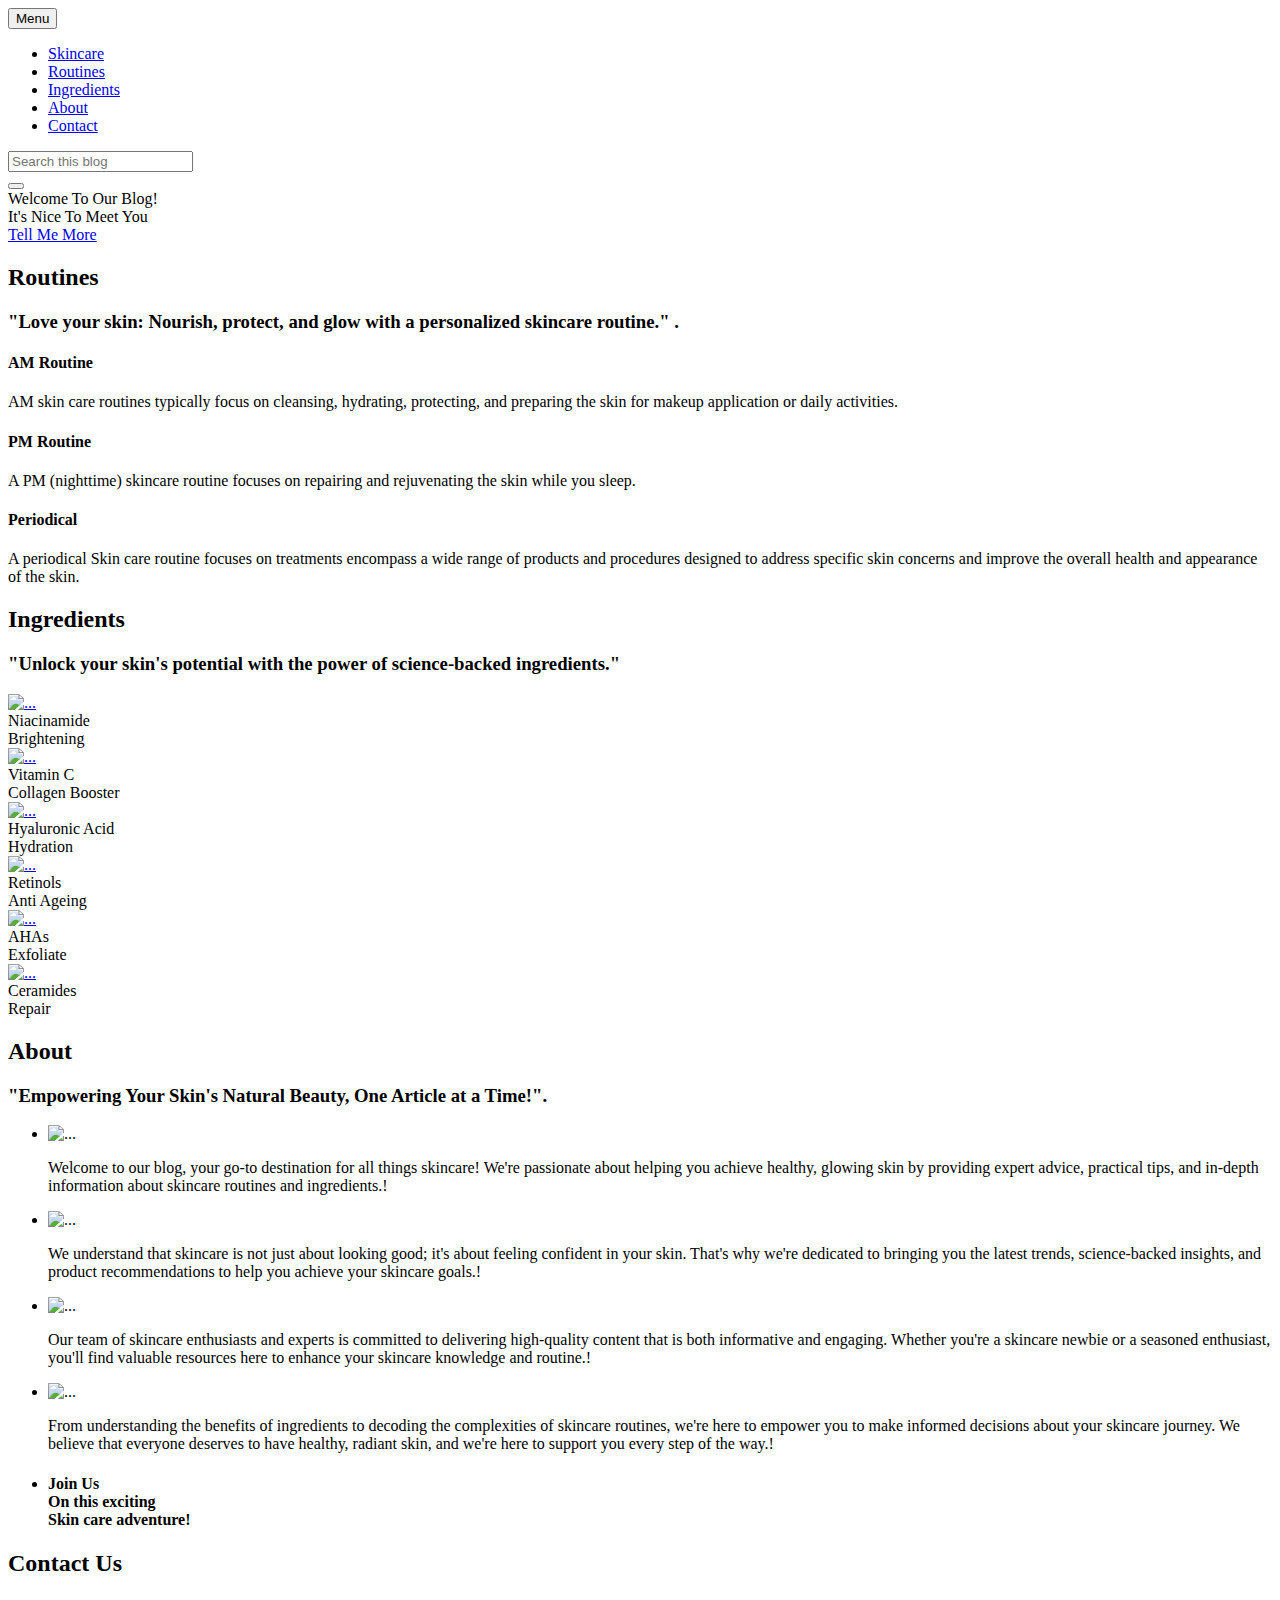
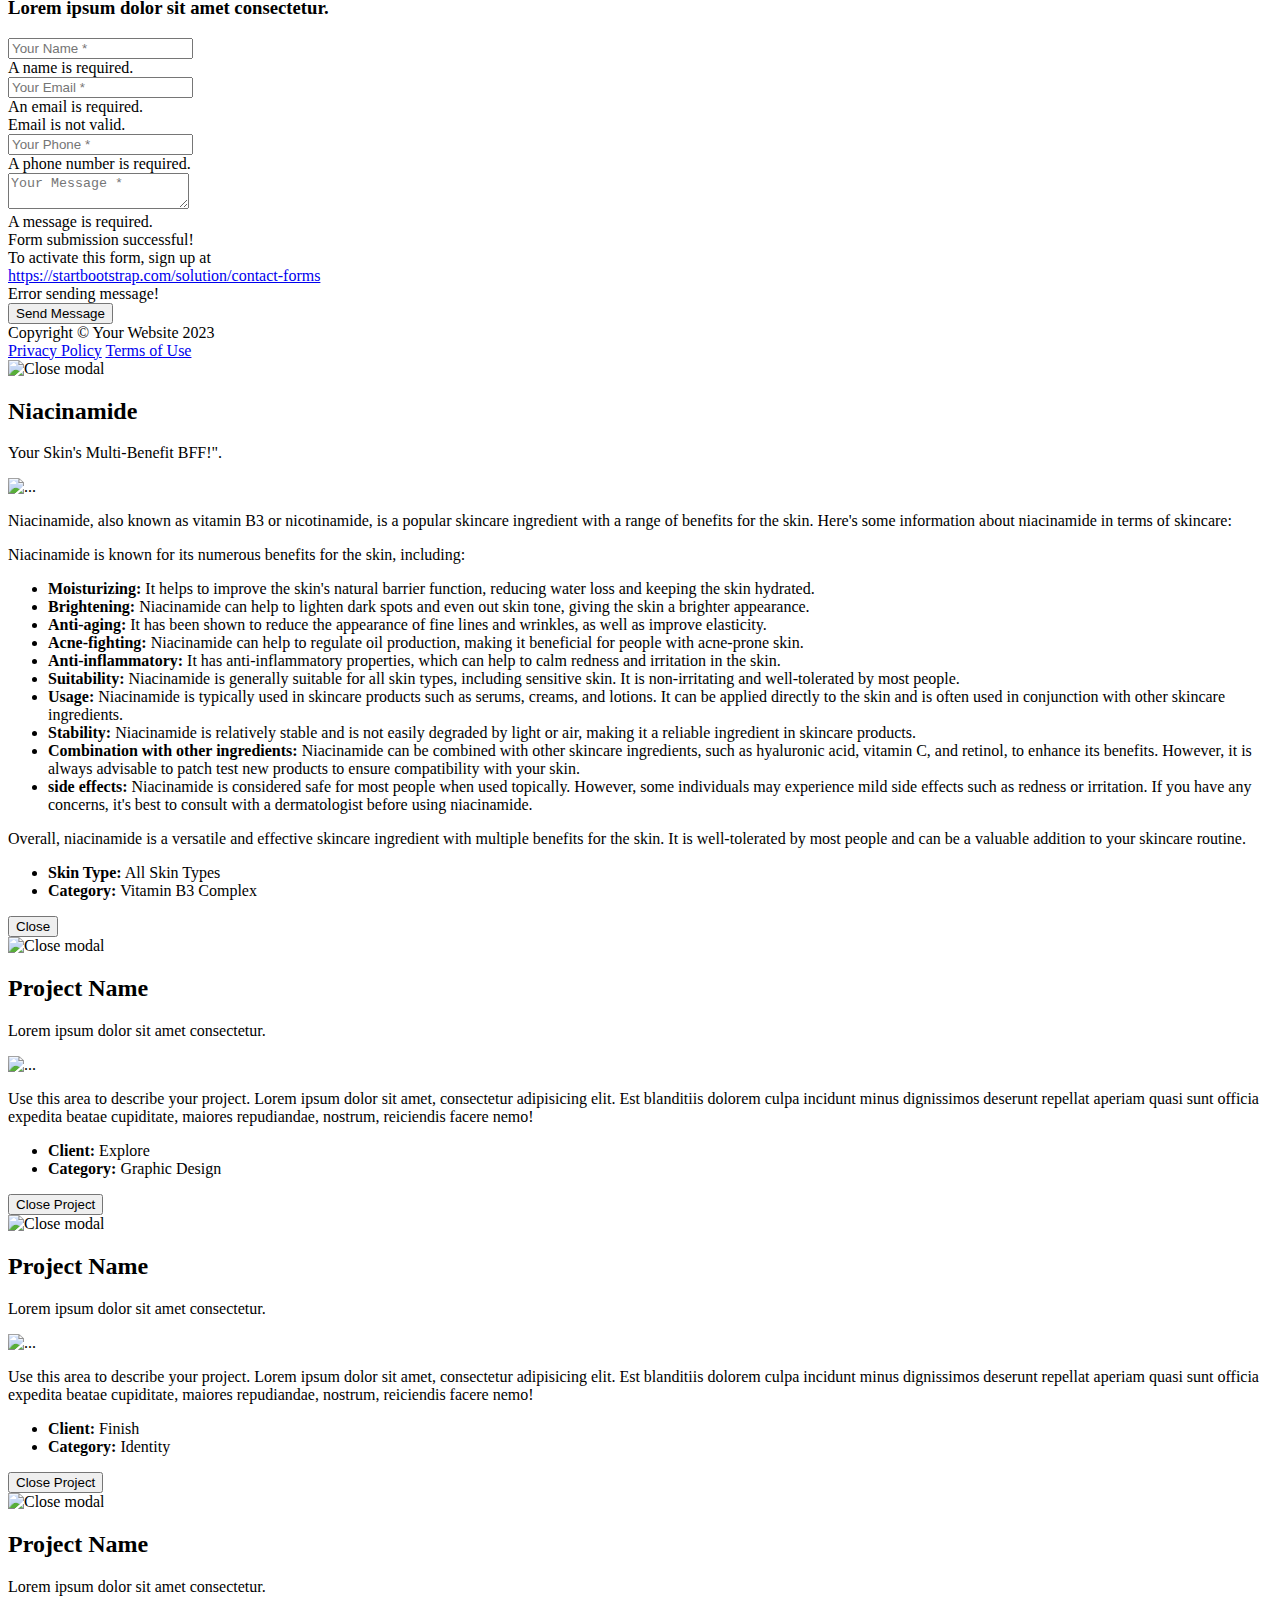
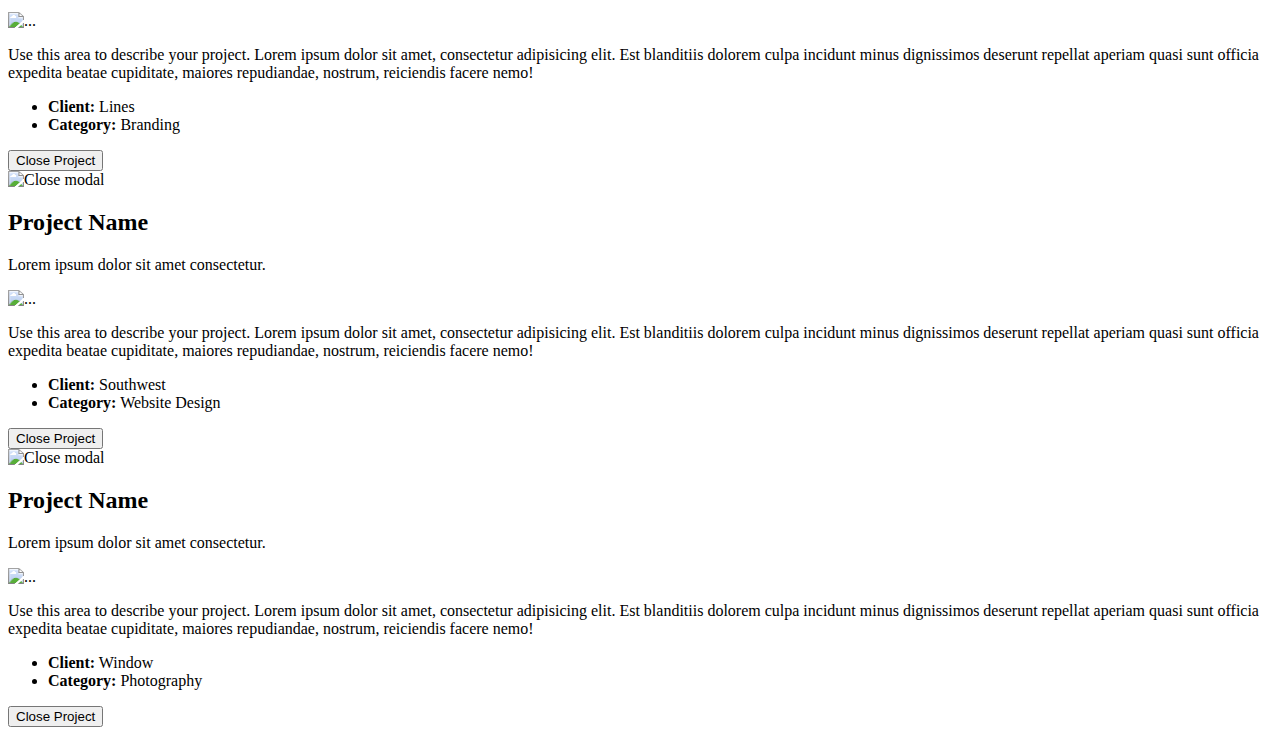
==== myfirstblog/templates/index.html @ caa9b29e "mycommits" ====
<!DOCTYPE html>
<html lang="en">
    <head>
        <meta charset="utf-8" />
        <meta name="viewport" content="width=device-width, initial-scale=1, shrink-to-fit=no" />
        <meta name="description" content="" />
        <meta name="author" content="" />
        <title>Beauty blog</title>
        <!-- Favicon-->
        <link rel="icon" type="image/x-icon" href="static/assets/favicon.ico" />
        <!-- Font Awesome icons (free version)-->
        <script src="https://use.fontawesome.com/releases/v6.3.0/js/all.js" crossorigin="anonymous"></script>
        <!-- Google fonts-->
        <link href="https://fonts.googleapis.com/css?family=Montserrat:400,700" rel="stylesheet" type="text/css" />
        <link href="https://fonts.googleapis.com/css?family=Roboto+Slab:400,100,300,700" rel="stylesheet" type="text/css" />
        <!-- Core theme CSS (includes Bootstrap)-->
        <link href="static/css/styles.css" rel="stylesheet" />
    </head>
    <body id="page-top">
        <!-- Navigation-->
        <nav class="navbar navbar-expand-lg navbar-dark fixed-top" id="mainNav">
            <div class="container">
                <a class="navbar-brand" href="#page-top"></a>
                <button class="navbar-toggler" type="button" data-bs-toggle="collapse" data-bs-target="#navbarResponsive" aria-controls="navbarResponsive" aria-expanded="false" aria-label="Toggle navigation">
                    Menu
                    <i class="fas fa-bars ms-1"></i>
                </button>
                <div class="collapse navbar-collapse" id="navbarResponsive">
                    <ul class="navbar-nav text-uppercase ms-auto py-4 py-lg-0">
                        <li class="nav-item"><a class="nav-link" href="skincare">Skincare</a></li>
                        <li class="nav-item"><a class="nav-link" href="routines">Routines</a></li>
                        <li class="nav-item"><a class="nav-link" href="ingredients">Ingredients</a></li>
                        <li class="nav-item"><a class="nav-link" href="about">About</a></li>
                        <li class="nav-item"><a class="nav-link" href="contact">Contact</a></li>
                    </ul>
                    <div class="input-group">
                        <input type="text" class="form-control" placeholder="Search this blog">
                        <div class="input-group-append">
                            <button class="btn btn-secondary" type="button">
                                <i class="fa fa-search"></i>
                            </button>
                        </div>
                    </div>
                </div>
            </div>
        </nav>
        <!-- Masthead-->
        <header class="masthead">
            <div class="container">
                <div class="masthead-subheading">Welcome To Our Blog!</div>
                <div class="masthead-heading text-uppercase">It's Nice To Meet You</div>
                <a class="btn btn-primary btn-xl text-uppercase" href="about">Tell Me More</a>
            </div>
        </header>
        <!-- Routines-->
        <section class="page-section" id="routines">
            <div class="container">
                <div class="text-center">
                    <h2 class="section-heading text-uppercase">Routines</h2>
                    <h3 class="section-subheading text-muted">"Love your skin: Nourish, protect, and glow with a personalized skincare routine." .</h3>
                </div>
                <div class="row text-center">
                    <div class="col-md-4">
                        <span class="fa-stack fa-4x">
                            <i class="fas fa-circle fa-stack-2x text-primary"></i>
                            <i class="fa-solid fa-sun fa-stack-1x fa-inverse"></i>
                        </span>
                        <h4 class="my-3">AM Routine</h4>
                        <p class="text-muted">AM skin care routines typically focus on cleansing, hydrating, protecting, and preparing the skin for makeup application or daily activities.</p>
                    </div>
                    <div class="col-md-4">
                        <span class="fa-stack fa-4x">
                            <i class="fas fa-circle fa-stack-2x text-primary"></i>
                            <i class="fa-solid fa-moon fa-stack-1x fa-inverse"></i>
                        </span>
                        <h4 class="my-3">PM Routine</h4>
                        <p class="text-muted">A PM (nighttime) skincare routine focuses on repairing and rejuvenating the skin while you sleep.</p>
                    </div>
                    <div class="col-md-4">
                        <span class="fa-stack fa-4x">
                            <i class="fas fa-circle fa-stack-2x text-primary"></i>
                            <i class="fa-solid fa-calendar-days fa-stack-1x fa-inverse"></i>
                        </span>
                        <h4 class="my-3">Periodical</h4>
                        <p class="text-muted">A periodical Skin care routine focuses on treatments encompass a wide range of products and procedures designed to address specific skin concerns and improve the overall health and appearance of the skin.</p>
                    </div>
                </div>
            </div>
        </section>
        <!-- Ingredients Grid-->
        <section class="page-section bg-light" id="ingredient">
            <div class="container">
                <div class="text-center">
                    <h2 class="section-heading text-uppercase">Ingredients</h2>
                    <h3 class="section-subheading text-muted">"Unlock your skin's potential with the power of science-backed ingredients."</h3>
                </div>
                <div class="row">
                    <div class="col-lg-4 col-sm-6 mb-4">
                        <!-- ingredient item 1-->
                        <div class="ingredient-item">
                            <a class="ingredient-link" data-bs-toggle="modal" href="#ingredientModal1">
                                <div class="ingredient-hover">
                                    <div class="ingredient-hover-content"><i class="fas fa-plus fa-3x"></i></div>
                                </div>
                                <img class="img-fluid" src="static/assets/img/niacin1 (1).jpg" alt="..." height="600" width="450"/>
                            </a>
                            <div class="ingredient-caption">
                                <div class="ingredient-caption-heading">Niacinamide</div>
                                <div class="ingredient-caption-subheading text-muted">Brightening</div>
                            </div>
                        </div>
                    </div>
                    <div class="col-lg-4 col-sm-6 mb-4">
                        <!-- ingredient item 2-->
                        <div class="ingredient-item">
                            <a class="ingredient-link" data-bs-toggle="modal" href="#ingredientModal2">
                                <div class="ingredient-hover">
                                    <div class="ingredient-hover-content"><i class="fas fa-plus fa-3x"></i></div>
                                </div>
                                <img class="img-fluid" src="static/assets/img/vitaminc.webp" alt="..." height="600" width="450"/>
                            </a>
                            <div class="ingredient-caption">
                                <div class="ingredient-caption-heading">Vitamin C</div>
                                <div class="ingredient-caption-subheading text-muted">Collagen Booster</div>
                            </div>
                        </div>
                    </div>
                    <div class="col-lg-4 col-sm-6 mb-4">
                        <!-- ingredient item 3-->
                        <div class="ingredient-item">
                            <a class="ingredient-link" data-bs-toggle="modal" href="#ingredientModal3">
                                <div class="ingredient-hover">
                                    <div class="ingredient-hover-content"><i class="fas fa-plus fa-3x"></i></div>
                                </div>
                                <img class="img-fluid" src="static/assets/img/hyaluronic.jpg" alt="..." height="600" width="450"/>
                            </a>
                            <div class="ingredient-caption">
                                <div class="ingredient-caption-heading">Hyaluronic Acid</div>
                                <div class="ingredient-caption-subheading text-muted">Hydration</div>
                            </div>
                        </div>
                    </div>
                    <div class="col-lg-4 col-sm-6 mb-4 mb-lg-0">
                        <!-- ingredient item 4-->
                        <div class="ingredient-item">
                            <a class="ingredient-link" data-bs-toggle="modal" href="#ingredientModal4">
                                <div class="ingredient-hover">
                                    <div class="ingredient-hover-content"><i class="fas fa-plus fa-3x"></i></div>
                                </div>
                                <img class="img-fluid" src="static/assets/img/retinol.webp" alt="..." height="600" width="450"/>
                            </a>
                            <div class="ingredient-caption">
                                <div class="ingredient-caption-heading">Retinols</div>
                                <div class="ingredient-caption-subheading text-muted">Anti Ageing</div>
                            </div>
                        </div>
                    </div>
                    <div class="col-lg-4 col-sm-6 mb-4 mb-sm-0">
                        <!-- ingredient item 5-->
                        <div class="ingredient-item">
                            <a class="ingredient-link" data-bs-toggle="modal" href="#ingredientModal5">
                                <div class="ingredient-hover">
                                    <div class="ingredient-hover-content"><i class="fas fa-plus fa-3x"></i></div>
                                </div>
                                <img class="img-fluid" src="static/assets/img/aha2.jpg" alt="..." height="600" width="450"/>
                            </a>
                            <div class="ingredient-caption">
                                <div class="ingredient-caption-heading">AHAs</div>
                                <div class="ingredient-caption-subheading text-muted">Exfoliate</div>
                            </div>
                        </div>
                    </div>
                    <div class="col-lg-4 col-sm-6">
                        <!-- ingredient item 6-->
                        <div class="ingredient-item">
                            <a class="ingredient-link" data-bs-toggle="modal" href="#ingredientModal6">
                                <div class="ingredient-hover">
                                    <div class="ingredient-hover-content"><i class="fas fa-plus fa-3x"></i></div>
                                </div>
                                <img class="img-fluid" src="static/assets/img/ceramide1.jpg" alt="..." height="600" width="450"/>
                            </a>
                            <div class="ingredient-caption">
                                <div class="ingredient-caption-heading">Ceramides</div>
                                <div class="ingredient-caption-subheading text-muted">Repair</div>
                            </div>
                        </div>
                    </div>
                </div>
            </div>
        </section>
        <!-- About-->
        <section class="page-section" id="about">
            <div class="container">
                <div class="text-center">
                    <h2 class="section-heading text-uppercase">About</h2>
                    <h3 class="section-subheading text-muted">"Empowering Your Skin's Natural Beauty, One Article at a Time!".</h3>
                </div>
                <ul class="timeline">
                    <li>
                        <div class="timeline-image"><img class="rounded-circle img-fluid" src="static/assets/img/about/mode2.jpg" alt="..." height="100px" /></div>
                        <div class="timeline-panel">
                            <div class="timeline-heading">
                                <!--<h4>2009-2011</h4>
                                <h4 class="subheading">Our Humble Beginnings</h4>-->
                            </div>
                            <div class="timeline-body"><p class="text-muted">Welcome to our blog, your go-to destination for all things skincare! We're passionate about helping you achieve healthy, glowing skin by providing expert advice, practical tips, and in-depth information about skincare routines and ingredients.!</p></div>
                        </div>
                    </li>
                    <li class="timeline-inverted">
                        <div class="timeline-image"><img class="rounded-circle img-fluid" src="static/assets/img/about/model3.jpg" alt="..." /></div>
                        <div class="timeline-panel">
                            <div class="timeline-heading">
                                <!--<h4>March 2011</h4>
                                <h4 class="subheading">An Agency is Born</h4>-->
                            </div>
                            <div class="timeline-body"><p class="text-muted">We understand that skincare is not just about looking good; it's about feeling confident in your skin. That's why we're dedicated to bringing you the latest trends, science-backed insights, and product recommendations to help you achieve your skincare goals.!</p></div>
                        </div>
                    </li>
                    <li>
                        <div class="timeline-image"><img class="rounded-circle img-fluid" src="static/assets/img/about/model14.jpg" alt="..." /></div>
                        <div class="timeline-panel">
                            <div class="timeline-heading">
                               <!-- <h4>December 2015</h4>
                                <h4 class="subheading">Transition to Full Service</h4>-->
                            </div>
                            <div class="timeline-body"><p class="text-muted">Our team of skincare enthusiasts and experts is committed to delivering high-quality content that is both informative and engaging. Whether you're a skincare newbie or a seasoned enthusiast, you'll find valuable resources here to enhance your skincare knowledge and routine.!</p></div>
                        </div>
                    </li>
                    <li class="timeline-inverted">
                        <div class="timeline-image"><img class="rounded-circle img-fluid" src="static/assets/img/about/model15.jpg" alt="..." /></div>
                        <div class="timeline-panel">
                            <div class="timeline-heading">
                                <!--<h4>July 2020</h4>
                                <h4 class="subheading">Phase Two Expansion</h4>-->
                            </div>
                            <div class="timeline-body"><p class="text-muted">From understanding the benefits of ingredients to decoding the complexities of skincare routines, we're here to empower you to make informed decisions about your skincare journey. We believe that everyone deserves to have healthy, radiant skin, and we're here to support you every step of the way.!</p></div>
                        </div>
                    </li>
                    <li class="timeline-inverted">
                        <div class="timeline-image">
                            <h4>
                                Join Us
                                <br />
                                On this exciting
                                <br />
                                Skin care adventure!
                            </h4>
                        </div>
                    </li>
                </ul>
            </div>
        </section>

        <!-- Contact-->
        <section class="page-section" id="contact">
            <div class="container">
                <div class="text-center">
                    <h2 class="section-heading text-uppercase">Contact Us</h2>
                    <h3 class="section-subheading text-muted">Lorem ipsum dolor sit amet consectetur.</h3>
                </div>
                <!-- * * * * * * * * * * * * * * *-->
                <!-- * * SB Forms Contact Form * *-->
                <!-- * * * * * * * * * * * * * * *-->
                <!-- This form is pre-integrated with SB Forms.-->
                <!-- To make this form functional, sign up at-->
                <!-- https://startbootstrap.com/solution/contact-forms-->
                <!-- to get an API token!-->
                <form id="contactForm" data-sb-form-api-token="API_TOKEN">
                    <div class="row align-items-stretch mb-5">
                        <div class="col-md-6">
                            <div class="form-group">
                                <!-- Name input-->
                                <input class="form-control" id="name" type="text" placeholder="Your Name *" data-sb-validations="required" />
                                <div class="invalid-feedback" data-sb-feedback="name:required">A name is required.</div>
                            </div>
                            <div class="form-group">
                                <!-- Email address input-->
                                <input class="form-control" id="email" type="email" placeholder="Your Email *" data-sb-validations="required,email" />
                                <div class="invalid-feedback" data-sb-feedback="email:required">An email is required.</div>
                                <div class="invalid-feedback" data-sb-feedback="email:email">Email is not valid.</div>
                            </div>
                            <div class="form-group mb-md-0">
                                <!-- Phone number input-->
                                <input class="form-control" id="phone" type="tel" placeholder="Your Phone *" data-sb-validations="required" />
                                <div class="invalid-feedback" data-sb-feedback="phone:required">A phone number is required.</div>
                            </div>
                        </div>
                        <div class="col-md-6">
                            <div class="form-group form-group-textarea mb-md-0">
                                <!-- Message input-->
                                <textarea class="form-control" id="message" placeholder="Your Message *" data-sb-validations="required"></textarea>
                                <div class="invalid-feedback" data-sb-feedback="message:required">A message is required.</div>
                            </div>
                        </div>
                    </div>
                    <!-- Submit success message-->
                    <!---->
                    <!-- This is what your users will see when the form-->
                    <!-- has successfully submitted-->
                    <div class="d-none" id="submitSuccessMessage">
                        <div class="text-center text-white mb-3">
                            <div class="fw-bolder">Form submission successful!</div>
                            To activate this form, sign up at
                            <br />
                            <a href="https://startbootstrap.com/solution/contact-forms">https://startbootstrap.com/solution/contact-forms</a>
                        </div>
                    </div>
                    <!-- Submit error message-->
                    <!---->
                    <!-- This is what your users will see when there is-->
                    <!-- an error submitting the form-->
                    <div class="d-none" id="submitErrorMessage"><div class="text-center text-danger mb-3">Error sending message!</div></div>
                    <!-- Submit Button-->
                    <div class="text-center"><button class="btn btn-primary btn-xl text-uppercase disabled" id="submitButton" type="submit">Send Message</button></div>
                </form>
            </div>
        </section>
        <!-- Footer-->
        <footer class="footer py-4">
            <div class="container">
                <div class="row align-items-center">
                    <div class="col-lg-4 text-lg-start">Copyright &copy; Your Website 2023</div>
                    <div class="col-lg-4 my-3 my-lg-0">
                        <a class="btn btn-dark btn-social mx-2" href="#!" aria-label="Twitter"><i class="fab fa-twitter"></i></a>
                        <a class="btn btn-dark btn-social mx-2" href="#!" aria-label="Facebook"><i class="fab fa-facebook-f"></i></a>
                        <a class="btn btn-dark btn-social mx-2" href="#!" aria-label="LinkedIn"><i class="fab fa-linkedin-in"></i></a>
                    </div>
                    <div class="col-lg-4 text-lg-end">
                        <a class="link-dark text-decoration-none me-3" href="#!">Privacy Policy</a>
                        <a class="link-dark text-decoration-none" href="#!">Terms of Use</a>
                    </div>
                </div>
            </div>
        </footer>
        <!-- ingredient Modals-->
        <!-- ingredient item 1 modal popup-->
        <div class="ingredient-modal modal fade" id="ingredientModal1" tabindex="-1" role="dialog" aria-hidden="true">
            <div class="modal-dialog">
                <div class="modal-content">
                    <div class="close-modal" data-bs-dismiss="modal"><img src="static/assets/img/close-icon.svg" alt="Close modal" /></div>
                    <div class="container">
                        <div class="row justify-content-center">
                            <div class="col-lg-8">
                                <div class="modal-body">
                                    <!-- Project details-->
                                    <h2 class="text-uppercase">Niacinamide</h2>
                                    <p class="item-intro text-muted">Your Skin's Multi-Benefit BFF!".</p>
                                    <img class="img-fluid d-block mx-auto" src="static/assets/img/logos/niacin501.jpg" alt="..." />
                                    <p>Niacinamide, also known as vitamin B3 or nicotinamide, is a popular skincare ingredient with a range of benefits for the skin. Here's some information about niacinamide in terms of skincare: </p>
                                    <p> Niacinamide is known for its numerous benefits for the skin, including:</p>
                                    <ul style="text-align:left">
                                        <li>
                                            <strong>Moisturizing:</strong>
                                            It helps to improve the skin's natural barrier function, reducing water loss and keeping the skin hydrated.
                                        </li>
                                        <li>
                                            <strong>Brightening:</strong>
                                            Niacinamide can help to lighten dark spots and even out skin tone, giving the skin a brighter appearance.
                                        </li>
                                        <li>
                                            <strong>Anti-aging:</strong>
                                            It has been shown to reduce the appearance of fine lines and wrinkles, as well as improve elasticity.
                                        </li>
                                        <li>
                                            <strong>Acne-fighting:</strong>
                                            Niacinamide can help to regulate oil production, making it beneficial for people with acne-prone skin.
                                        </li>
                                        <li>
                                            <strong>Anti-inflammatory:</strong>
                                            It has anti-inflammatory properties, which can help to calm redness and irritation in the skin.
                                        </li>
                                        <li>
                                            <strong>Suitability:</strong>
                                            Niacinamide is generally suitable for all skin types, including sensitive skin. It is non-irritating and well-tolerated by most people.
                                        </li>
                                        <li>
                                            <strong>Usage:</strong>
                                            Niacinamide is typically used in skincare products such as serums, creams, and lotions. It can be applied directly to the skin and is often used in conjunction with other skincare ingredients.
                                        </li>
                                        <li>
                                            <strong>Stability:</strong>
                                            Niacinamide is relatively stable and is not easily degraded by light or air, making it a reliable ingredient in skincare products.
                                        </li>
                                        <li>
                                            <strong>Combination with other ingredients:</strong>
                                            Niacinamide can be combined with other skincare ingredients, such as hyaluronic acid, vitamin C, and retinol, to enhance its benefits. However, it is always advisable to patch test new products to ensure compatibility with your skin.
                                        </li>
                                        <li>
                                            <strong>side effects:</strong>
                                            Niacinamide is considered safe for most people when used topically. However, some individuals may experience mild side effects such as redness or irritation. If you have any concerns, it's best to consult with a dermatologist before using niacinamide.
                                        </li>
                                    </ul>
                                    <p> Overall, niacinamide is a versatile and effective skincare ingredient with multiple benefits for the skin. It is well-tolerated by most people and can be a valuable addition to your skincare routine.</p>
                                    <ul class="list-inline">
                                        <li>
                                            <strong>Skin Type:</strong>
                                            All Skin Types
                                        </li>
                                        <li>
                                            <strong>Category:</strong>
                                            Vitamin B3 Complex
                                        </li>
                                    </ul>
                                    <button class="btn btn-primary btn-xl text-uppercase" data-bs-dismiss="modal" type="button">
                                        <i class="fas fa-xmark me-1"></i>
                                        Close
                                    </button>
                                </div>
                            </div>
                        </div>
                    </div>
                </div>
            </div>
        </div>
        <!-- ingredient item 2 modal popup-->
        <div class="ingredient-modal modal fade" id="ingredientModal2" tabindex="-1" role="dialog" aria-hidden="true">
            <div class="modal-dialog">
                <div class="modal-content">
                    <div class="close-modal" data-bs-dismiss="modal"><img src="static/assets/img/close-icon.svg" alt="Close modal" /></div>
                    <div class="container">
                        <div class="row justify-content-center">
                            <div class="col-lg-8">
                                <div class="modal-body">
                                    <!-- Project details-->
                                    <h2 class="text-uppercase">Project Name</h2>
                                    <p class="item-intro text-muted">Lorem ipsum dolor sit amet consectetur.</p>
                                    <img class="img-fluid d-block mx-auto" src="static/assets/img/ingredient/2.jpg" alt="..." />
                                    <p>Use this area to describe your project. Lorem ipsum dolor sit amet, consectetur adipisicing elit. Est blanditiis dolorem culpa incidunt minus dignissimos deserunt repellat aperiam quasi sunt officia expedita beatae cupiditate, maiores repudiandae, nostrum, reiciendis facere nemo!</p>
                                    <ul class="list-inline">
                                        <li>
                                            <strong>Client:</strong>
                                            Explore
                                        </li>
                                        <li>
                                            <strong>Category:</strong>
                                            Graphic Design
                                        </li>
                                    </ul>
                                    <button class="btn btn-primary btn-xl text-uppercase" data-bs-dismiss="modal" type="button">
                                        <i class="fas fa-xmark me-1"></i>
                                        Close Project
                                    </button>
                                </div>
                            </div>
                        </div>
                    </div>
                </div>
            </div>
        </div>
        <!-- ingredient item 3 modal popup-->
        <div class="ingredient-modal modal fade" id="ingredientModal3" tabindex="-1" role="dialog" aria-hidden="true">
            <div class="modal-dialog">
                <div class="modal-content">
                    <div class="close-modal" data-bs-dismiss="modal"><img src="static/assets/img/close-icon.svg" alt="Close modal" /></div>
                    <div class="container">
                        <div class="row justify-content-center">
                            <div class="col-lg-8">
                                <div class="modal-body">
                                    <!-- Project details-->
                                    <h2 class="text-uppercase">Project Name</h2>
                                    <p class="item-intro text-muted">Lorem ipsum dolor sit amet consectetur.</p>
                                    <img class="img-fluid d-block mx-auto" src="static/assets/img/ingredient/3.jpg" alt="..." />
                                    <p>Use this area to describe your project. Lorem ipsum dolor sit amet, consectetur adipisicing elit. Est blanditiis dolorem culpa incidunt minus dignissimos deserunt repellat aperiam quasi sunt officia expedita beatae cupiditate, maiores repudiandae, nostrum, reiciendis facere nemo!</p>
                                    <ul class="list-inline">
                                        <li>
                                            <strong>Client:</strong>
                                            Finish
                                        </li>
                                        <li>
                                            <strong>Category:</strong>
                                            Identity
                                        </li>
                                    </ul>
                                    <button class="btn btn-primary btn-xl text-uppercase" data-bs-dismiss="modal" type="button">
                                        <i class="fas fa-xmark me-1"></i>
                                        Close Project
                                    </button>
                                </div>
                            </div>
                        </div>
                    </div>
                </div>
            </div>
        </div>
        <!-- ingredient item 4 modal popup-->
        <div class="ingredient-modal modal fade" id="ingredientModal4" tabindex="-1" role="dialog" aria-hidden="true">
            <div class="modal-dialog">
                <div class="modal-content">
                    <div class="close-modal" data-bs-dismiss="modal"><img src="static/assets/img/close-icon.svg" alt="Close modal" /></div>
                    <div class="container">
                        <div class="row justify-content-center">
                            <div class="col-lg-8">
                                <div class="modal-body">
                                    <!-- Project details-->
                                    <h2 class="text-uppercase">Project Name</h2>
                                    <p class="item-intro text-muted">Lorem ipsum dolor sit amet consectetur.</p>
                                    <img class="img-fluid d-block mx-auto" src="static/assets/img/ingredient/4.jpg" alt="..." />
                                    <p>Use this area to describe your project. Lorem ipsum dolor sit amet, consectetur adipisicing elit. Est blanditiis dolorem culpa incidunt minus dignissimos deserunt repellat aperiam quasi sunt officia expedita beatae cupiditate, maiores repudiandae, nostrum, reiciendis facere nemo!</p>
                                    <ul class="list-inline">
                                        <li>
                                            <strong>Client:</strong>
                                            Lines
                                        </li>
                                        <li>
                                            <strong>Category:</strong>
                                            Branding
                                        </li>
                                    </ul>
                                    <button class="btn btn-primary btn-xl text-uppercase" data-bs-dismiss="modal" type="button">
                                        <i class="fas fa-xmark me-1"></i>
                                        Close Project
                                    </button>
                                </div>
                            </div>
                        </div>
                    </div>
                </div>
            </div>
        </div>
        <!-- ingredient item 5 modal popup-->
        <div class="ingredient-modal modal fade" id="ingredientModal5" tabindex="-1" role="dialog" aria-hidden="true">
            <div class="modal-dialog">
                <div class="modal-content">
                    <div class="close-modal" data-bs-dismiss="modal"><img src="static/assets/img/close-icon.svg" alt="Close modal" /></div>
                    <div class="container">
                        <div class="row justify-content-center">
                            <div class="col-lg-8">
                                <div class="modal-body">
                                    <!-- Project details-->
                                    <h2 class="text-uppercase">Project Name</h2>
                                    <p class="item-intro text-muted">Lorem ipsum dolor sit amet consectetur.</p>
                                    <img class="img-fluid d-block mx-auto" src="static/assets/img/ingredient/5.jpg" alt="..." />
                                    <p>Use this area to describe your project. Lorem ipsum dolor sit amet, consectetur adipisicing elit. Est blanditiis dolorem culpa incidunt minus dignissimos deserunt repellat aperiam quasi sunt officia expedita beatae cupiditate, maiores repudiandae, nostrum, reiciendis facere nemo!</p>
                                    <ul class="list-inline">
                                        <li>
                                            <strong>Client:</strong>
                                            Southwest
                                        </li>
                                        <li>
                                            <strong>Category:</strong>
                                            Website Design
                                        </li>
                                    </ul>
                                    <button class="btn btn-primary btn-xl text-uppercase" data-bs-dismiss="modal" type="button">
                                        <i class="fas fa-xmark me-1"></i>
                                        Close Project
                                    </button>
                                </div>
                            </div>
                        </div>
                    </div>
                </div>
            </div>
        </div>
        <!-- ingredient item 6 modal popup-->
        <div class="ingredient-modal modal fade" id="ingredientModal6" tabindex="-1" role="dialog" aria-hidden="true">
            <div class="modal-dialog">
                <div class="modal-content">
                    <div class="close-modal" data-bs-dismiss="modal"><img src="static/assets/img/close-icon.svg" alt="Close modal" /></div>
                    <div class="container">
                        <div class="row justify-content-center">
                            <div class="col-lg-8">
                                <div class="modal-body">
                                    <!-- Project details-->
                                    <h2 class="text-uppercase">Project Name</h2>
                                    <p class="item-intro text-muted">Lorem ipsum dolor sit amet consectetur.</p>
                                    <img class="img-fluid d-block mx-auto" src="static/assets/img/ingredient/6.jpg" alt="..." />
                                    <p>Use this area to describe your project. Lorem ipsum dolor sit amet, consectetur adipisicing elit. Est blanditiis dolorem culpa incidunt minus dignissimos deserunt repellat aperiam quasi sunt officia expedita beatae cupiditate, maiores repudiandae, nostrum, reiciendis facere nemo!</p>
                                    <ul class="list-inline">
                                        <li>
                                            <strong>Client:</strong>
                                            Window
                                        </li>
                                        <li>
                                            <strong>Category:</strong>
                                            Photography
                                        </li>
                                    </ul>
                                    <button class="btn btn-primary btn-xl text-uppercase" data-bs-dismiss="modal" type="button">
                                        <i class="fas fa-xmark me-1"></i>
                                        Close Project
                                    </button>
                                </div>
                            </div>
                        </div>
                    </div>
                </div>
            </div>
        </div>
        <!-- Bootstrap core JS-->
        <script src="https://cdn.jsdelivr.net/npm/bootstrap@5.2.3/dist/js/bootstrap.bundle.min.js"></script>
        <!-- Core theme JS-->
        <script src="static/js/scripts.js"></script>
        <!-- * * * * * * * * * * * * * * * * * * * * * * * * * * * * * * * * * * * * * * * *-->
        <!-- * *                               SB Forms JS                               * *-->
        <!-- * * Activate your form at https://startbootstrap.com/solution/contact-forms * *-->
        <!-- * * * * * * * * * * * * * * * * * * * * * * * * * * * * * * * * * * * * * * * *-->
        <script src="https://cdn.startbootstrap.com/sb-forms-latest.js"></script>
    </body>
</html>
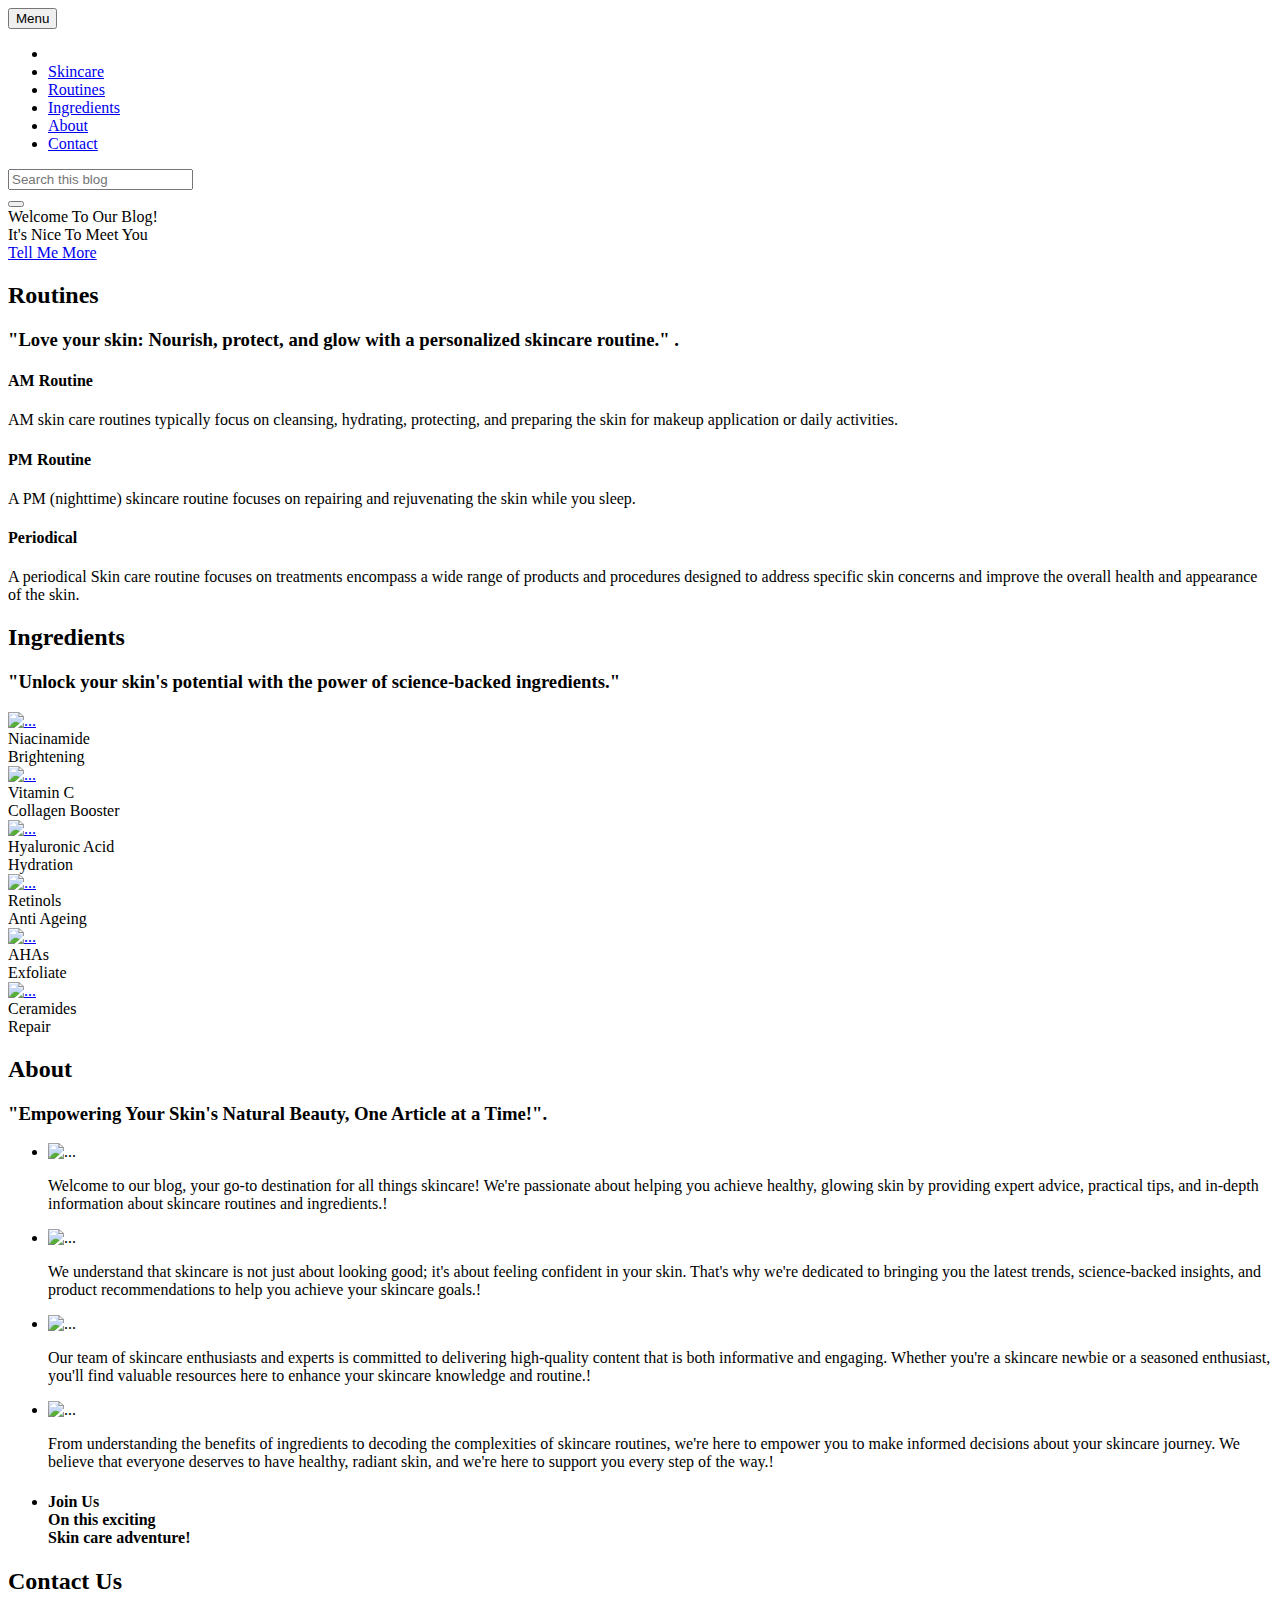
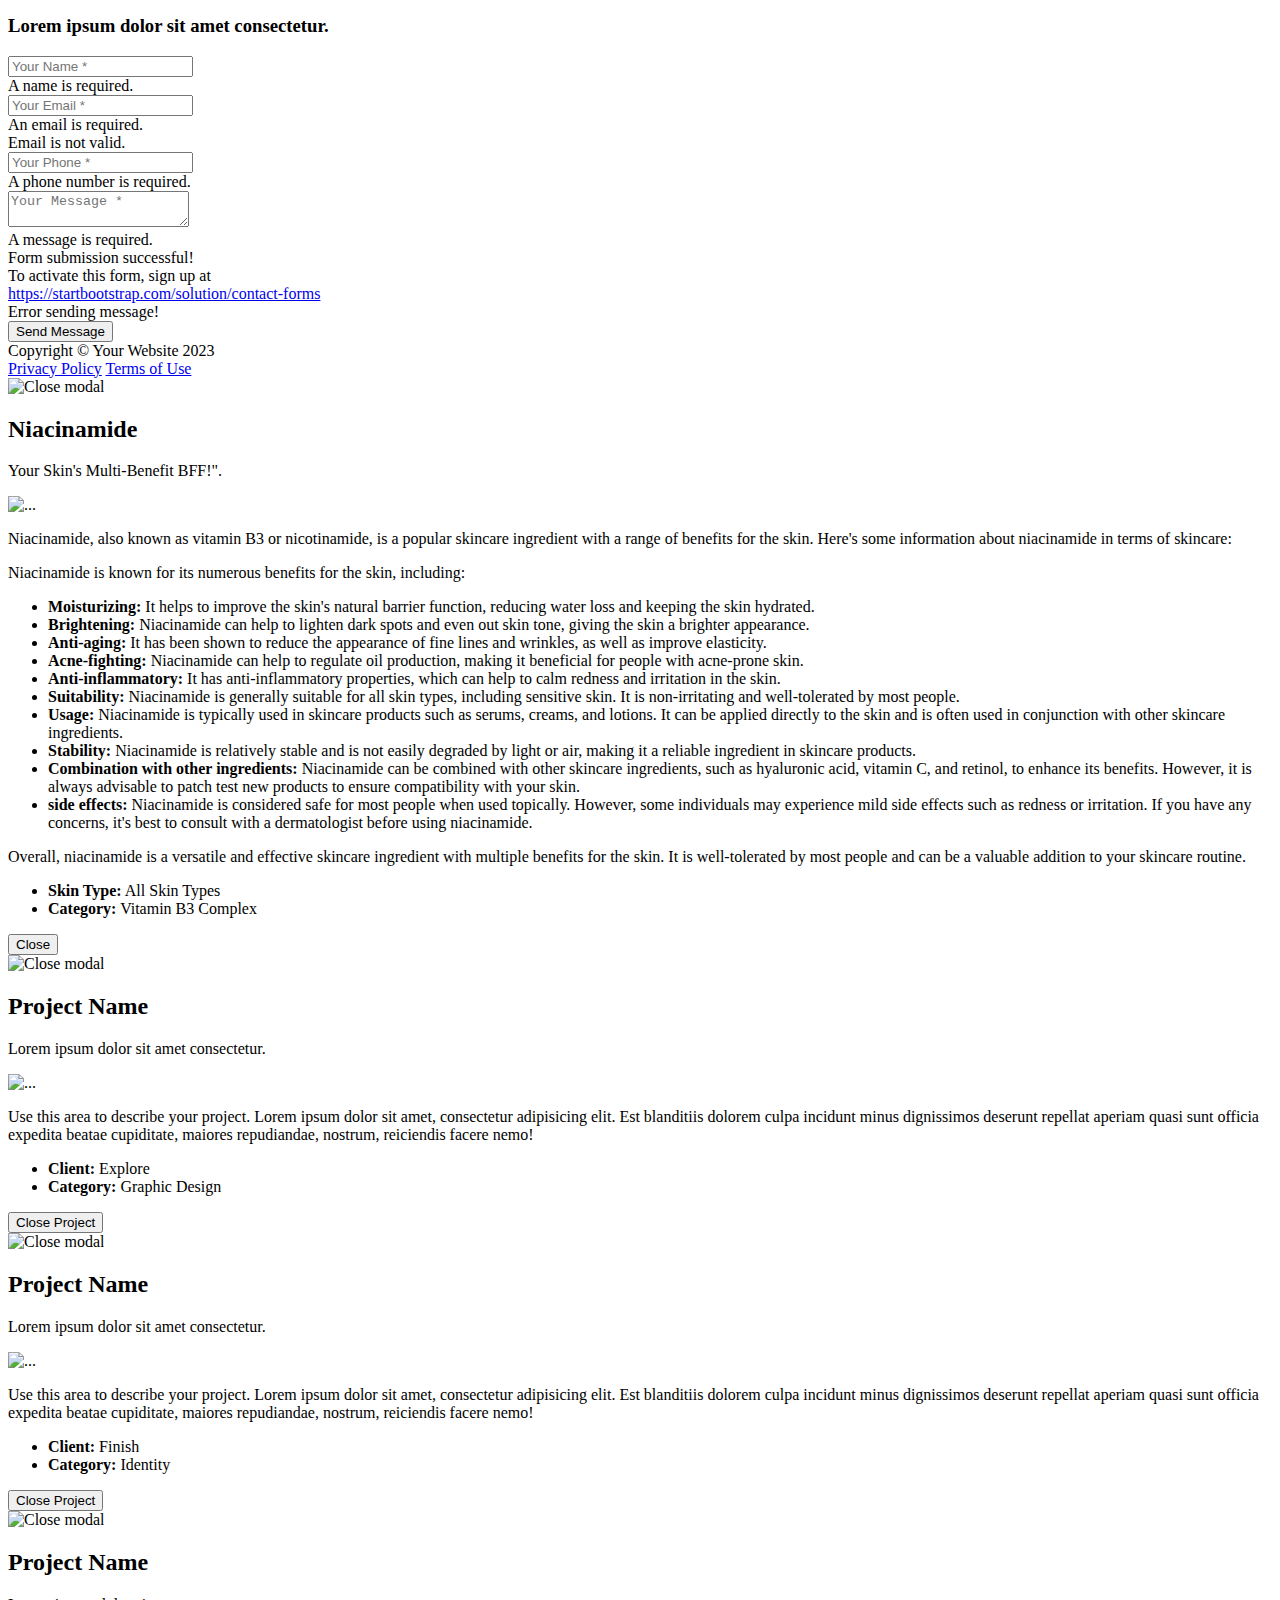
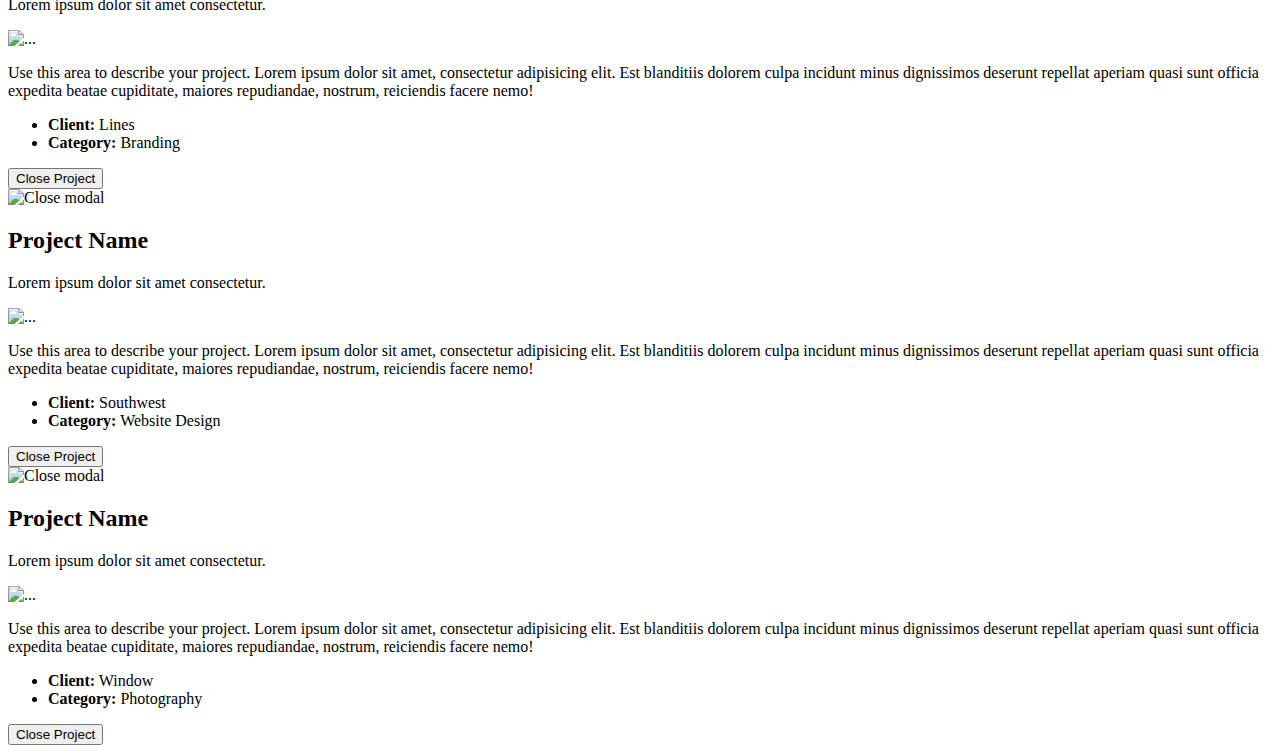
==== commit afec6ac2: "login/signup and blog pages" ====
--- a/myfirstblog/templates/index.html
+++ b/myfirstblog/templates/index.html
@@ -27,6 +27,7 @@
                 </button>
                 <div class="collapse navbar-collapse" id="navbarResponsive">
                     <ul class="navbar-nav text-uppercase ms-auto py-4 py-lg-0">
+                        <li class="nav-item"><a class="nav-link" href="#"><i class="fa-solid fa-user fa-2xl" style="color: #91959c;"></i></a></li>
                         <li class="nav-item"><a class="nav-link" href="skincare">Skincare</a></li>
                         <li class="nav-item"><a class="nav-link" href="routines">Routines</a></li>
                         <li class="nav-item"><a class="nav-link" href="ingredients">Ingredients</a></li>
@@ -49,7 +50,7 @@
             <div class="container">
                 <div class="masthead-subheading">Welcome To Our Blog!</div>
                 <div class="masthead-heading text-uppercase">It's Nice To Meet You</div>
-                <a class="btn btn-primary btn-xl text-uppercase" href="about">Tell Me More</a>
+                <a class="btn btn-primary btn-xl text-uppercase" href="blog">Tell Me More</a>
             </div>
         </header>
         <!-- Routines-->
